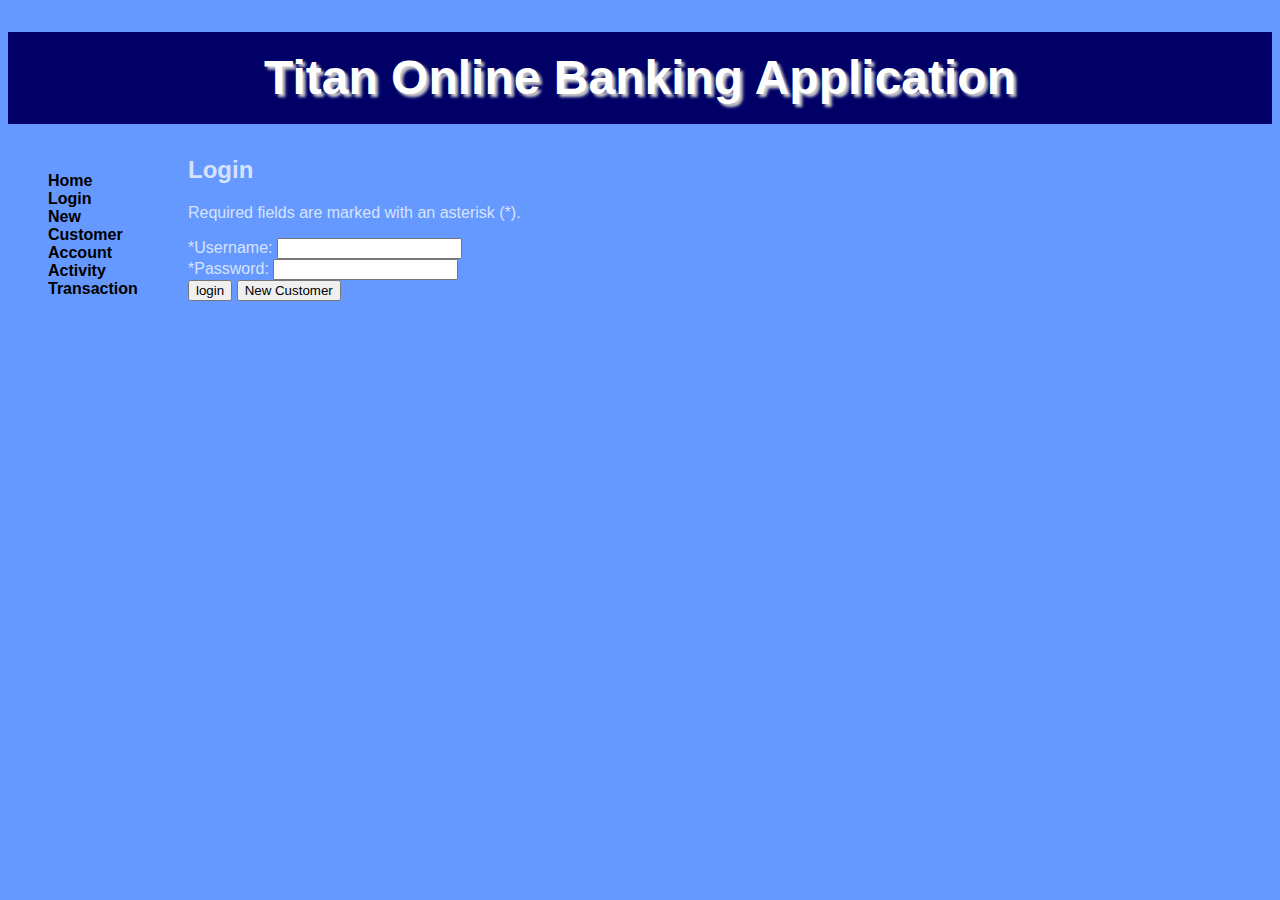
==== web/Login.html @ 1bfda08f "commit" ====
<!DOCTYPE html>
<!--
To change this license header, choose License Headers in Project Properties.
To change this template file, choose Tools | Templates
and open the template in the editor.
-->
<html>
<head>
    <title>TOBA: Titan Online Banking Application</title>
    <meta charset="UTF-8">
    <meta name="viewport" content="width=device-width, initial-scale=1.0">
    <meta name="description" content="Titan Online Banking Application will serve as a bankjing application for all of its customers.">
    <link rel="stylesheet" href="Toba.css">
</head>
<div>
    <header>
        <h1>Titan Online Banking Application</h1>
    </header>
    <nav>
    <ul>
    <li><a href="index.html">Home</a>
    </li>
    <li><a href="Login.html">Login</a>
    </li>
    <li><a href="NewCustomer.jsp">New Customer</a>
    </li>
    <li><a href="Account_activity.html">Account Activity</a>
    </li>
    <li><a href="Transaction.html">Transaction</a></li>
    </ul>
   </nav>
</div>
   <main>
    <h2>Login</h2>
        <p>Required fields are marked with an asterisk (*).</p>
        <form method="post" action="LoginServlet">
            *Username:
            <input type="text" name="Username" />
            <br/> *Password:
            <input type="text" name="Password" />
            <br/>
            <input type="submit" value="login" />
            <input type="button" value="New Customer" onclick="window.location.href='NewCustomer.jsp'" />
       </form>
   </main>
---- web/Toba.css ----
/*
To change this license header, choose License Headers in Project Properties.
To change this template file, choose Tools | Templates
and open the template in the editor.
*/
/* 
    Created on : Oct 20, 2015, 10:24:45 AM
    Author     : Shawn_000
*/header, nav, main, footer { display: block; }
body { background-color: #6699ff;
      background-image: url(gradientblue.jpg);
      color: #d6e3ff;
	  font-family: Verdana, Arial, sans-serif;
}
#wrapper { width: 80%;
          margin-right: auto;
		  margin-left: auto;
		  min-width: 700px;
		  max-width: 1024px;
		  background-color: #FFFFFF;
		  color: #000066;
}
header { background-color: #000066;
       color: #FFFFFF;
	   background-position: center;
	   background-repeat: no-repeat;
}
h1 { text-align: center;
     font-size: 3em;
     padding: 10px;
	 line-height: 150%;
	 text-shadow: 3px 3px 3px #CCCCCC;
}
nav { font-weight: bold; 
	 float: left;
	 width: 150px;
}
nav ul { list-style-type: none; }
nav a { text-decoration: none; }
nav a:link { color: #000000; }
nav a:visited { color: #FFFFFF; }
nav a:hover { color: #000000; }
.category { font-weight: bold;
            background-color: #FFFFFF;
			color: #000000;
			font-size: 1.1em;
			text-shadow: 1px 1px 1px #666;
}
main { margin-left: 180px;
      padding-right: 20px;
	  padding-bottom: 20px;
}
img { border-style: none; }
footer { font-size: 0.70em;
       font-style: italic;
	   padding: 10px;
	   margin-left: 180px;
}
footer nav { text-align: left; }

table { border: 2px solid #000033; 
      border-collapse: collapse;
}
td, th { padding: 0.5em;
        border: 2px solid #000033;
}


.pad_top {

}
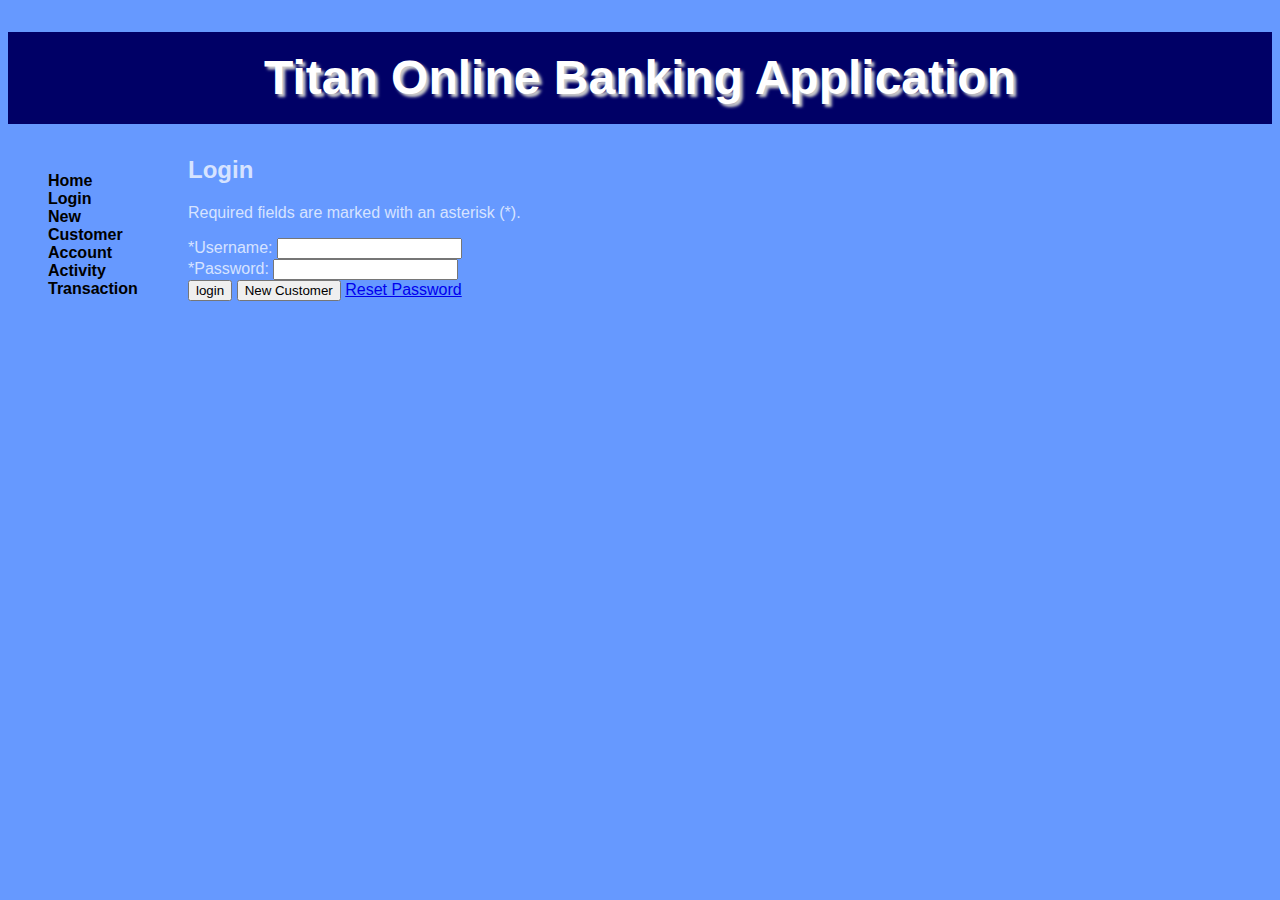
==== commit 5c6a3001: "Assignment 3" ====
--- a/web/Login.html
+++ b/web/Login.html
@@ -41,5 +41,6 @@
             <br/>
             <input type="submit" value="login" />
             <input type="button" value="New Customer" onclick="window.location.href='NewCustomer.jsp'" />
+            <a href="password_reset.jsp">Reset Password</a>
        </form>
    </main>